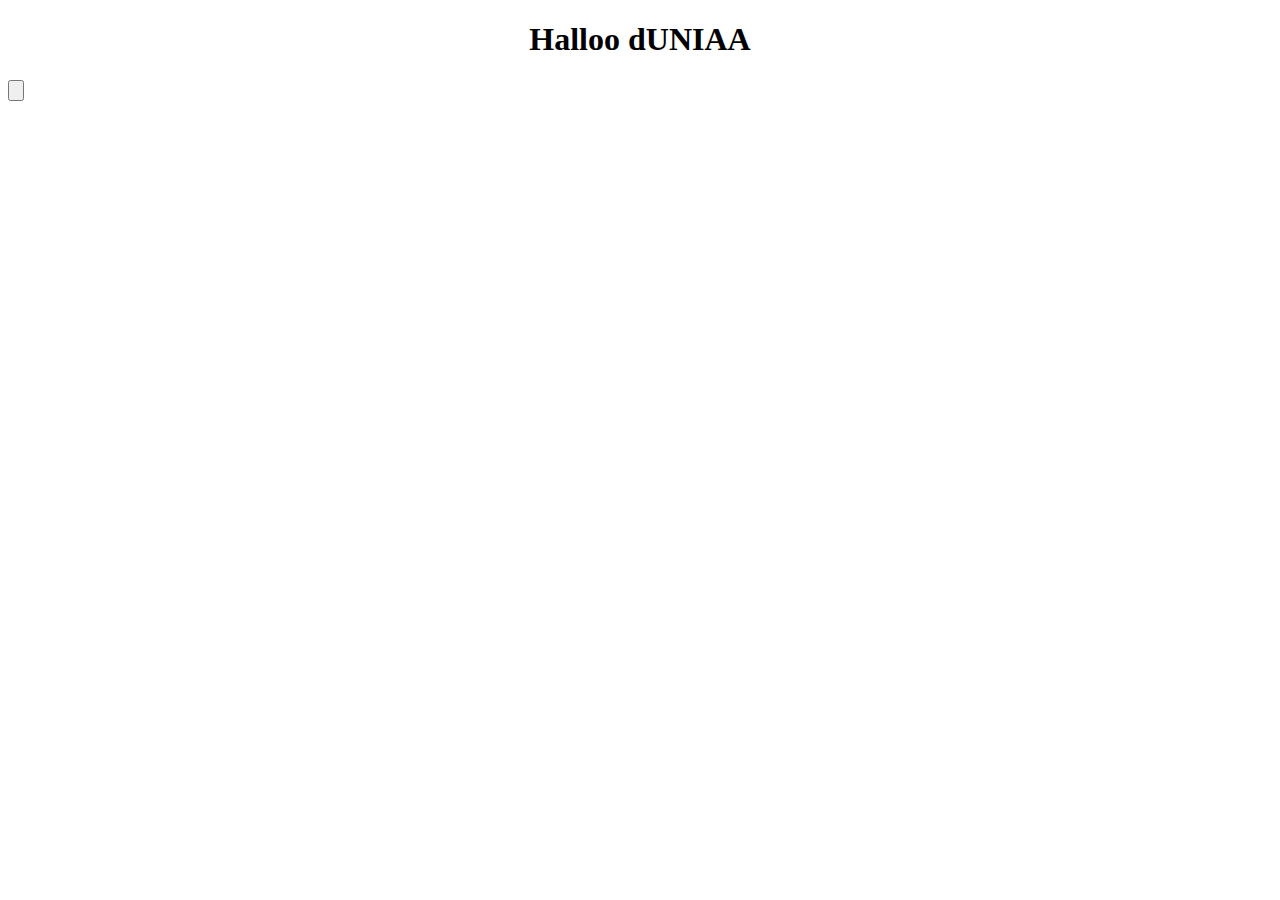
==== index.html @ 0ab99215 "added index.html and app.js" ====
<!DOCTYPE html>
<html lang="en">
<head>
    <meta charset="UTF-8">
    <meta http-equiv="X-UA-Compatible" content="IE=edge">
    <meta name="viewport" content="width=device-width, initial-scale=1.0">
    <title>Document</title>
</head>
<body>
    <h1 align="center">Halloo dUNIAA</h1>
    <input type="button" text="Pencet"></input>
    <script defer src="app.js">
    </script>
</body>
</html>
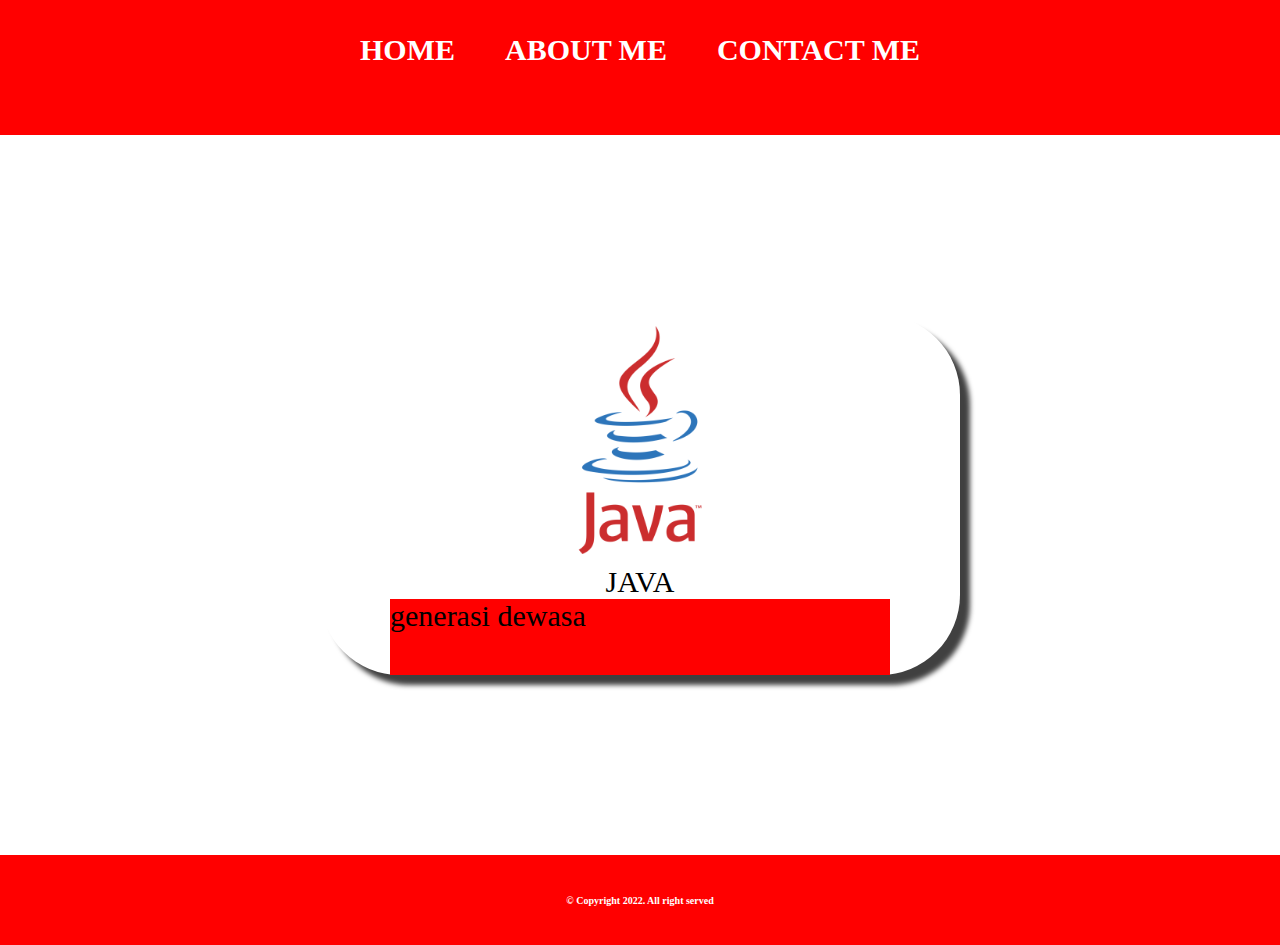
==== commit d09c5591: "using JS" ====
--- a/index.html
+++ b/index.html
@@ -1,15 +1,48 @@
 <!DOCTYPE html>
 <html lang="en">
-<head>
-    <meta charset="UTF-8">
-    <meta http-equiv="X-UA-Compatible" content="IE=edge">
-    <meta name="viewport" content="width=device-width, initial-scale=1.0">
-    <title>Document</title>
-</head>
-<body>
-    <h1 align="center">Halloo dUNIAA</h1>
-    <input type="button" text="Pencet"></input>
-    <script defer src="app.js">
-    </script>
-</body>
+    <head>
+        <meta charset="UTF-8">
+        <title>WEB SAYA</title>
+        <link rel="stylesheet" href="style.css"/>
+    </head>
+    <body>
+        <div class="container">
+            <!-- NAVIGATION BAR -->
+            <div class="navbar-container">
+                <ul class="ul-navbar">
+                    <li class="li-navbar">
+                        <a href="#" class="a-navbar">HOME</a>
+                    </li>
+                    <li class="li-navbar">
+                        <a href="about.html" class="a-navbar">ABOUT ME</a>
+                    </li>
+                    <li class="li-navbar" >
+                        <a href="contact.html" class="a-navbar">CONTACT ME</a>
+                    </li>
+                </ul>
+            </div>
+            <!-- NAVIGATION BAR SELESAI -->
+
+            <!-- CONTENT 1 -->
+            <div class="content-container"> 
+                <a href="https://java.com" class="a-content">
+                    <img src="java-logo-1.png" class="img-content"/>
+                    <p>JAVA</p>
+
+                    <!-- DATA START -->
+                    <div id="biodata"></div>
+                    <!-- DATA END -->
+
+                </a>
+            </div>
+            <!-- CONTENT 1 END -->
+
+            <!-- FOOTER -->
+            <div class="footer-container">
+                <h1 class="h1-footer">© Copyright 2022. All right served</h1>
+            </div>
+            <!-- FOOTER END -->
+        </div>
+        <script src="data.js"></script>
+    </body>
 </html>--- a/style.css
+++ b/style.css
@@ -0,0 +1,99 @@
+*, html {
+    margin: 0;
+    padding: 0;
+}
+
+body {
+    background-color: #ffffff;
+}
+
+/* .container {
+
+} */
+
+.navbar-container {
+    background-color: rgb(255, 0, 0);
+    width: 100%;
+    height: 15vh;
+}
+
+.ul-navbar {
+    display: flex;
+    height: 100px;
+    justify-content: center;
+    align-items: center;
+}
+
+.li-navbar {
+    list-style-type: none;
+    padding: 20px;
+    margin: 5px;
+    color: #ffffff;
+    font-size: 30px;
+}
+
+#biodata {
+    background: red;
+    width: 500px;
+    height: 500px;
+}
+
+.li-navbar:hover {
+    background-color: rgb(235, 80, 80);
+    transition: .4s ease-in-out;
+    transition-delay: .1s;
+    border-radius: 8px;
+}
+
+.a-navbar {
+    color: #ffffff;
+    text-decoration: none;
+    font-weight: 800;
+}
+
+.content-container {
+    background-color: #ffffff;
+    display: flex;
+    justify-content: center;
+    align-items: center;
+    height: 80vh;
+}
+
+.a-content {
+    background-color: white;
+    color: black;
+    text-decoration: none;
+    font-size: 30px;
+    width: 50%;
+    height: 50%;
+    display: flex;
+    flex-direction: column;
+    justify-content: space-evenly;
+    align-items: center;
+    border-radius: 80px;
+    box-shadow: 10px 10px 5px 0px rgba(0,0,0,0.75);
+    -webkit-box-shadow: 10px 10px 5px 0px rgba(0,0,0,0.75);
+    -moz-box-shadow: 10px 10px 5px 0px rgba(0,0,0,0.75);
+}
+
+.img-content {
+    width: 250px;
+    height: 250px;
+}
+
+.instagram-content {
+    width: 50px;
+}
+
+.footer-container {
+    height: 10vh;
+    background-color: red;
+    display: flex;
+    justify-content: center;
+    align-items: center;
+}
+
+.h1-footer {
+    font-size: 10px;
+    color: #ffffff;
+}